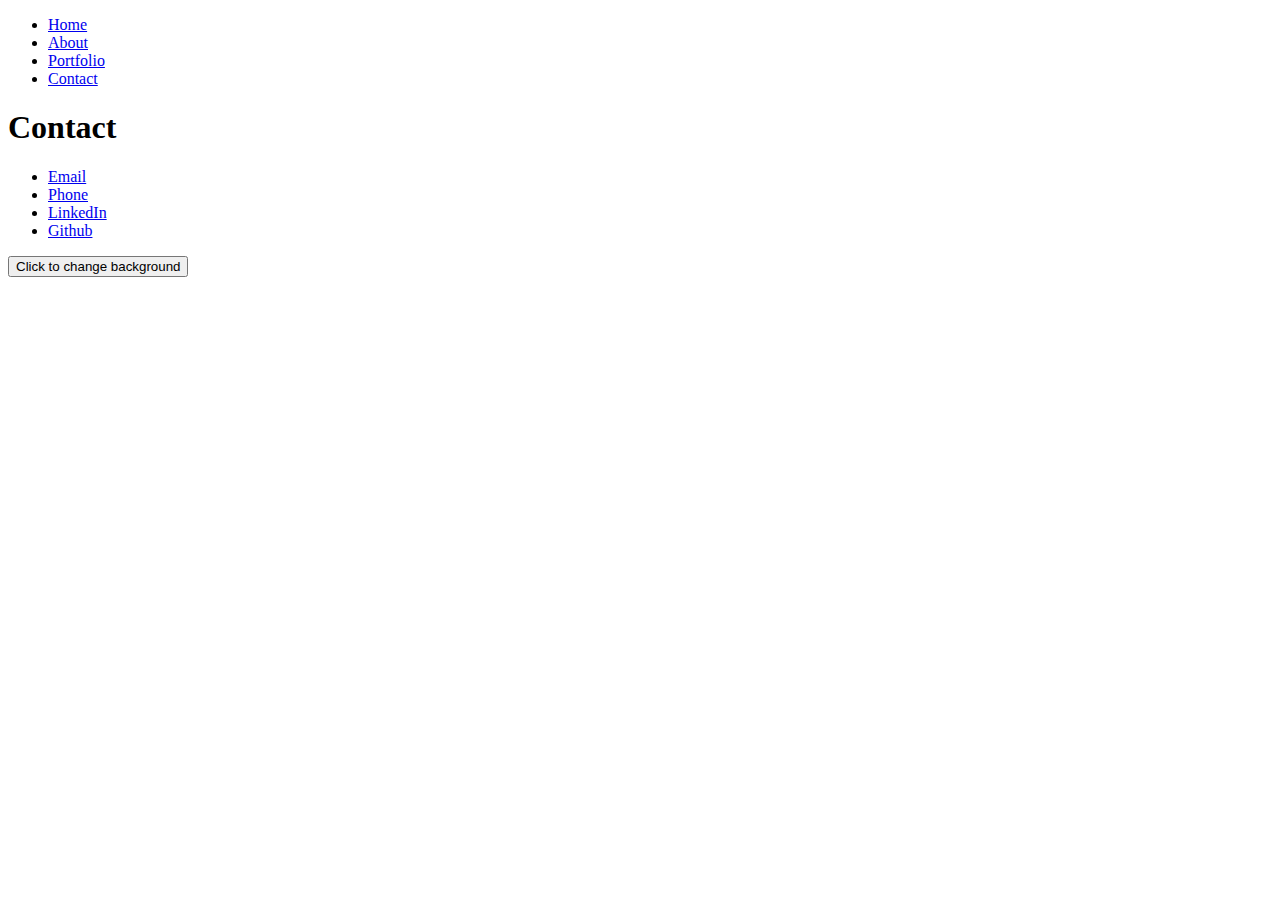
==== static/static_html/contact.html @ 81c518c8 "first commit - began creating a contacts page" ====
<!DOCTYPE html>
<html>
	<head>
		<title>
			Oliver Goodman | Contact
		</title>
		<link rel="stylesheet" type="text/css" href="css/stylesheet.css">
		<script type="text/javascript" src="js/example.js"></script>
		<script src="https://ajax.googleapis.com/ajax/libs/jquery/1.11.3/jquery.min.js"></script>
		<script type="text/javascript" src="js/script.js"></script>
	</head>

	<body>

		<div id="nav">
			<ul>
				<li><a href="index.html">Home</a></li>
				<li><a href="#about">About</a></li>
				<li><a href="#portfolio">Portfolio</a></li>
				<li><a href="contact.html">Contact</a></li>
			</ul>
		</div>
		
		<div id="header" class="hidden"> <!--class slideR previously here-->
				<h1>Contact</h1>
		</div>


		<div id="body">
			<div id="contact">
				<ul>
					<li><a href="#">Email</a></li>
					<li><a href="#">Phone</a></li>
					<li><a href="#">LinkedIn</a></li>
					<li><a href="#">Github</a></li>
				</ul>
			</div>

			<button type="button" onclick="changeBGColor()">Click to change background</button>
		</div>
	
	</body>
</html>
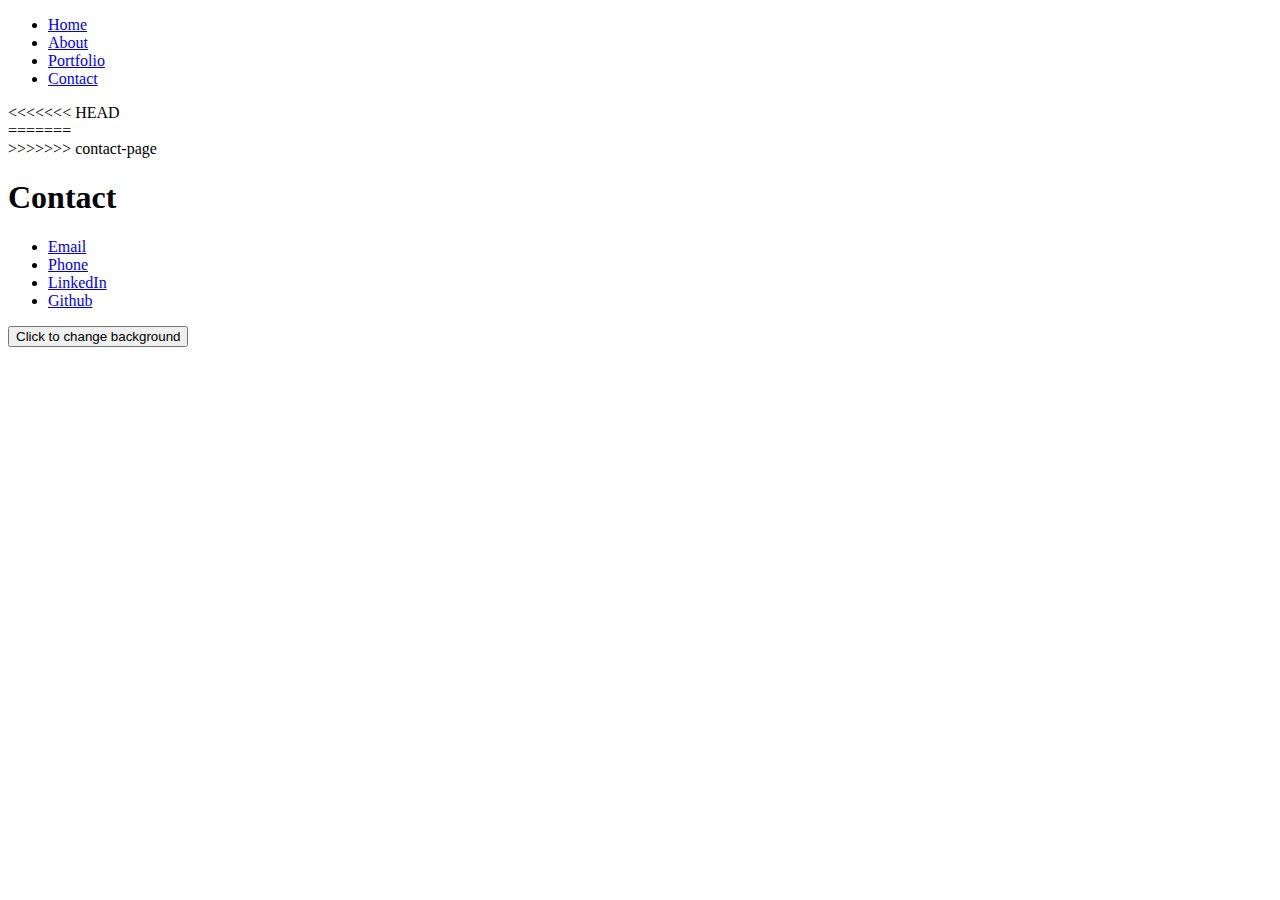
==== commit 45a75e16: "Merge branch 'contact-page' into onload-animations" ====
--- a/static/static_html/contact.html
+++ b/static/static_html/contact.html
@@ -21,7 +21,11 @@
 			</ul>
 		</div>
 		
+<<<<<<< HEAD
+		<div id="header"> <!--class slideR previously here-->
+=======
 		<div id="header" class="hidden"> <!--class slideR previously here-->
+>>>>>>> contact-page
 				<h1>Contact</h1>
 		</div>
 
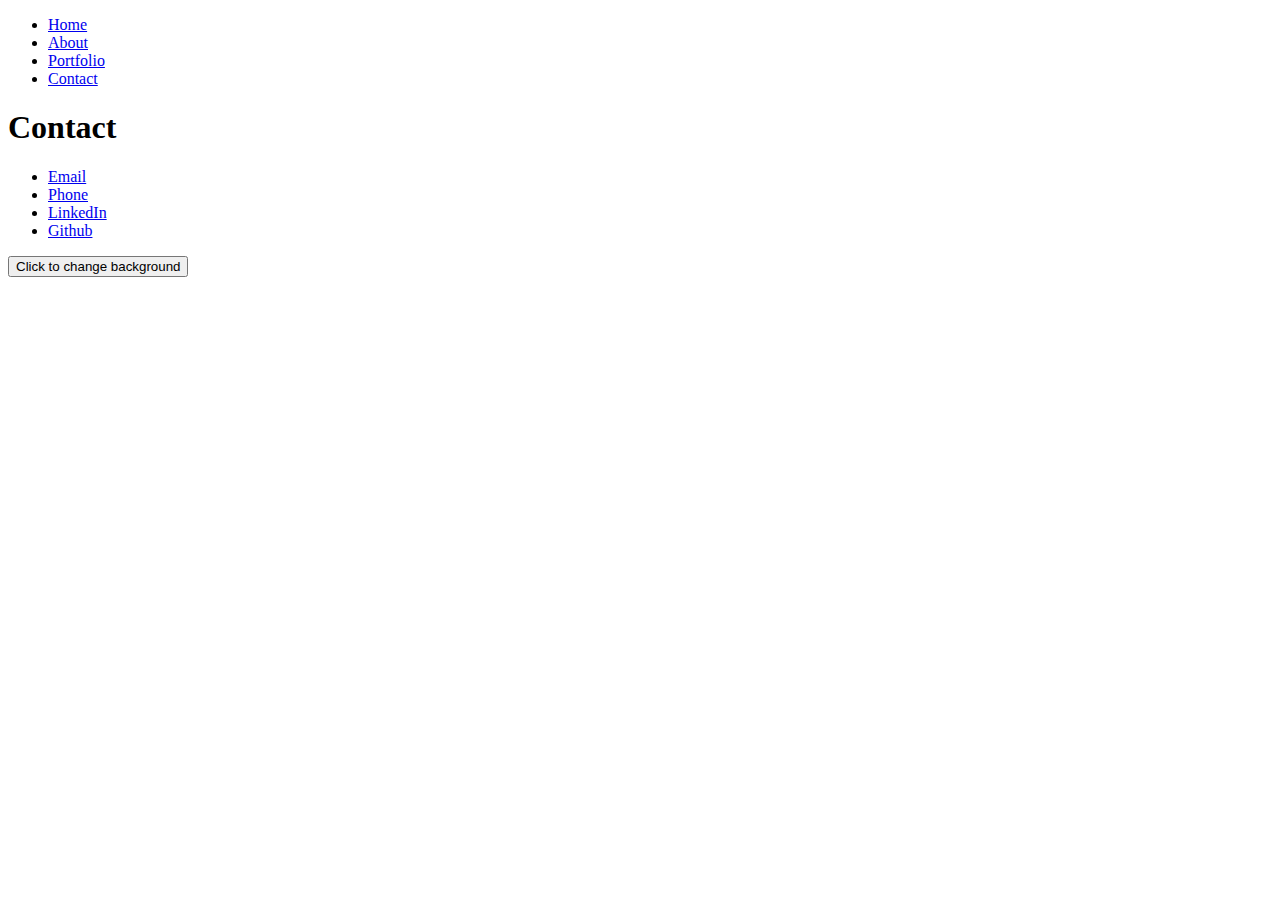
==== commit 4b1a5740: "deleted stuff" ====
--- a/static/static_html/contact.html
+++ b/static/static_html/contact.html
@@ -21,11 +21,7 @@
 			</ul>
 		</div>
 		
-<<<<<<< HEAD
 		<div id="header"> <!--class slideR previously here-->
-=======
-		<div id="header" class="hidden"> <!--class slideR previously here-->
->>>>>>> contact-page
 				<h1>Contact</h1>
 		</div>
 
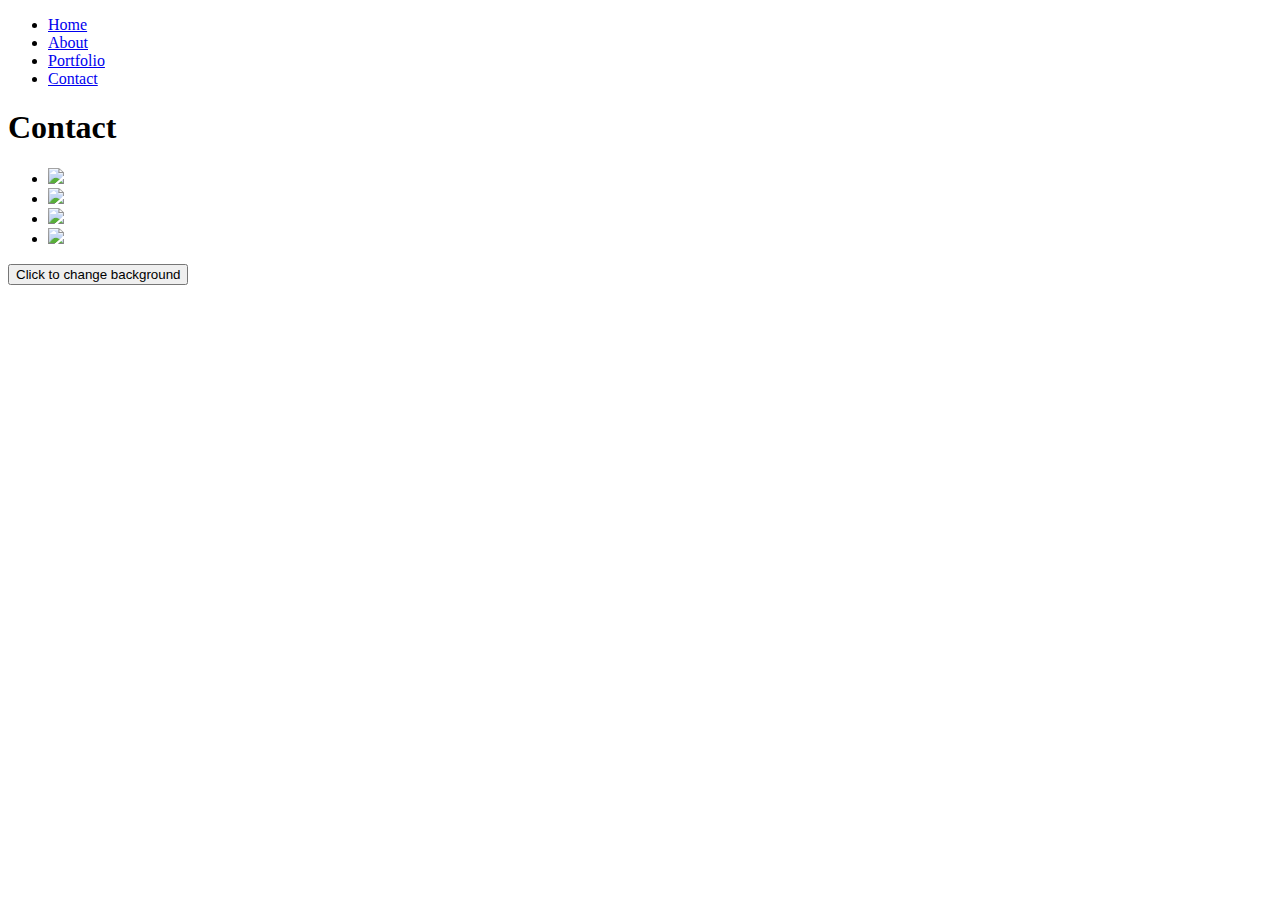
==== commit e411f3d7: "added icons, changed layout" ====
--- a/static/static_html/contact.html
+++ b/static/static_html/contact.html
@@ -9,35 +9,38 @@
 		<script src="https://ajax.googleapis.com/ajax/libs/jquery/1.11.3/jquery.min.js"></script>
 		<script type="text/javascript" src="js/script.js"></script>
 	</head>
-
-	<body>
-
-		<div id="nav">
-			<ul>
-				<li><a href="index.html">Home</a></li>
-				<li><a href="#about">About</a></li>
-				<li><a href="#portfolio">Portfolio</a></li>
-				<li><a href="contact.html">Contact</a></li>
-			</ul>
-		</div>
-		
-		<div id="header"> <!--class slideR previously here-->
-				<h1>Contact</h1>
-		</div>
-
-
-		<div id="body">
-			<div id="contact">
+	<div class="transparent-short">
+		<body>
+			<div id="nav">
 				<ul>
-					<li><a href="#">Email</a></li>
-					<li><a href="#">Phone</a></li>
-					<li><a href="#">LinkedIn</a></li>
-					<li><a href="#">Github</a></li>
+					<li><a href="index.html">Home</a></li>
+					<li><a href="#about">About</a></li>
+					<li><a href="#portfolio">Portfolio</a></li>
+					<li><a href="contact.html">Contact</a></li>
 				</ul>
 			</div>
+			
+			<div id="header"> <!--class slideR previously here-->
+					<h1>Contact</h1>
+			</div>
 
-			<button type="button" onclick="changeBGColor()">Click to change background</button>
-		</div>
-	
-	</body>
+			<div id="body">
+				<div id="contact">
+					<ul>
+						<li><a href="#">
+							<img id="mail-icon"src="http://simpleicon.com/wp-content/uploads/mail-1.png"/></a></li>
+						<li><a href="#">
+							<img id="phone-icon" src="http://fullconcierge.com/images/phone_logo.png"/></a></li>
+						<li><a href="#">
+							<img id="linkedin-icon" src="http://danskcrowdfundingforening.dk/oldsite/images/linkedin_circle_gray-512.png"/></a></li>
+						<li><a href="#">
+							<img id="github-icon" src="http://www.jennyzwang.com/gh2.png"/></a></li>
+					</ul>
+				</div>
+
+				<button type="button" onclick="changeBGColor()">Click to change background</button>
+			</div>
+		
+		</body>
+	</div>
 </html>
